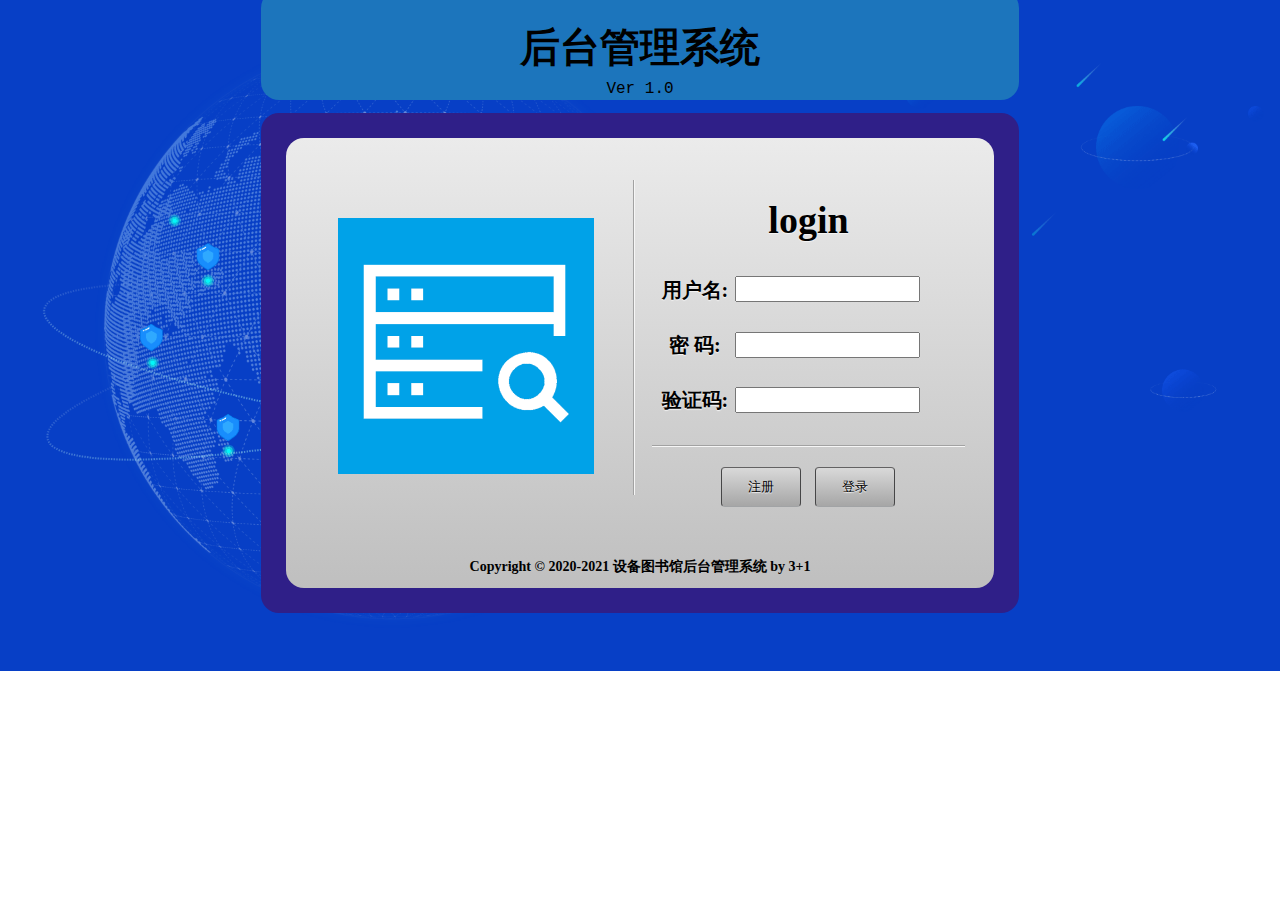
==== docs/index.html @ 70c9a54e "添加web页面" ====
<!DOCTYPE html>
<html>
    
    <head>
        <meta charset="UTF-8" />
        <title>设备图书馆系统</title>
        <link href="demo-1.css" rel="stylesheet" type="text/css"/>
        <link rel="icon" type="image/x-ico" href="image/title_logo.png" />
    </head>

    <body>

        <div id="header">
            <div id="logo"></div>
            <div id="heading">
                <div id="title">后台管理系统</div>
                <div id="subTitle">Ver 1.0</div>
            </div>
        </div>

        <div id="main">
            <div id="mainBg">
                <div id="mainPanel">
                    
                    <div id="mainw">
                        <div id="left">
                            <div id="image"></div>
                        </div>

                        <div id="right">
                            <div id="welcome">
                                <span id="welcome-text">login</span>
                            </div>
                            <div id="user-name">
                                <span class="item">用户名:</span>
                                <span><input type="text" name="userName" class="form-input"></span>
                            </div>
                            <div id="user-password">
                                <span class="item">密   码:</span>
                                <span class="input"><input type="password" name="password" class="form-input"></span>
                            </div>
                            <div id="user-checkcode">
                                <span class="item">验证码:</span>
                                <span class="input"><input type="text" name="checkCode" class="form-input"></span>
                                <span class="checkcode-span"></span>
                            </div>
                            <div id="error-tip">
                                <span id="tip-text"></span>
                            </div>
                            <div id="button-group">
                                <input type="submit" class="btn" value="注册"/>
                                <input type="reset" class="btn" value="登录"/>
                            </div>
                        </div> 
                    </div>
                    

                    <div id="footer">
                        <div id="text">Copyright © 2020-2021 设备图书馆后台管理系统 by 3+1</div>
                    </div>

                </div>
            </div>
        </div>
    
    </body>
</html>
---- docs/demo-1.css ----
/* {
    background-color:rgb(190, 223, 163);
	background-image:url('image/background.jpg');
    background-size:cover;
} */
body{
	background-image: url('image/login_bg.png');
    background-repeat: no-repeat;
    overflow: hidden;
    background-position: 50% !important;
    background-size: cover;
	/* background:rgb(206, 249, 255); */
}
#wrapper{
	position:absolute;
	width:100%;
	height:100%;
	min-width:1280px;
	min-height:680px;
	overflow-x:hidden;
	overflow-y:hidden;
    background-image: -moz-linear-gradient(top,#77D1F6, #2F368F);
    background-image: -webkit-gradient(linear, left top, left bottom, color-stop(0, #77D1F6),color-stop(1, #2F368F));
}

#header{
	height:100px;
	width:100%;
}
#logo{
	position:absolute;
	float:left;
	margin-left:5%;
	margin-top:30px;
	height:40px;
	width:160px;
	text-align:center;
}
#heading{
	position:relative;
	float:left;
	margin-left:20%;
	margin-top:-18px;
	height:110px;
	width:60%;
	border-radius: 18px;
	background-color:#1C75BC;
	opacity:1;/*透明度0-1,1表示完全不透明*/
}
#heading #title{
	margin-top:30px;
	text-align:center;
	font-family:微软雅黑;
	font-size:40px;
	font-weight:bold;
}
#heading #subTitle{
	margin-top:5px;
	text-align:center;
	font-family:Courier New;
}

#main{
	margin-top:5px;
	height:500px;
	width:100%;
}
#mainBg{
	position:relative;
	float:left;
	margin-left:20%;
	margin-top:0px;
	height:500px;
	width:60%;
    border-radius: 18px;
    background-color:#2f1f88;
    opacity:1;/*透明度0-1,1表示完全不透明*/
}
#mainPanel{
    position:relative;
	margin:25px;
	height:450px;
    border-radius: 18px;
    background-image: -moz-linear-gradient(top,#EBEBEB, #BFBFBF);
    background-image: -webkit-gradient(linear, left top, left bottom, color-stop(0, #EBEBEB),color-stop(1, #BFBFBF));
}
#mainw{
	height:420px;
}
#mainPanel #left{
	float:left;
	border-right:2px solid #F6F6F6;
	position:relative;
	top:10%;
	height:75%;
	width:49%;
	border-right-style:groove;
}
#mainPanel #image{
	position:relative;
	height:256px;
	width:256px;
	left:15%;
	top:12%;
	background-image:url('image/title_logo.png');
    background-size:cover;
}

#mainPanel #right{
	float:left;
	position:relative;
	height:75%;
	width:49%;
	top:10%;
}
#welcome{
	margin-top:10px;
	height:60px;
	width:100%;
	vertical-align: middle;
	display: inline-block;
	line-height: 60px;
	text-align:center;
}
#welcome #welcome-text{
	font-size:38px;
	font-weight:bold;
	font-family:微软雅黑;
	text-shadow: 0 1px 1px #F6F6F6;
}
#user-name{
	height:35px;
	width:100%;
	margin-top:20px;
	vertical-align: middle;
	display: inline-block;
	line-height: 35px;
}
#user-password{
	margin-top:20px;
	height:35px;
	width:100%;
	vertical-align: middle;
	display: inline-block;
	line-height: 35px;
}
#user-checkcode{
	margin-top:20px;
	height:35px;
	width:100%;
	vertical-align: middle;
	display: inline-block;
	line-height: 35px;
}
#button-group{
	margin-top:10px;
	height:35px;
	width:100%;
	vertical-align: middle;
	display: inline-block;
	line-height: 35px;
	text-align:center;
}
#error-tip{
	margin-top:10px;
	margin-left:5%;
	height:20px;
	width:90%;
	vertical-align: middle;
	display: inline-block;
	line-height: 35px;
	text-align:center;
	border-bottom:2px solid #F6F6F6;
	border-bottom-style:groove;
}
#error-tip #tip-text{
	font-size:18px;
	font-weight:bold;
	font-family:微软雅黑;
	color:red;
}
.item{
	margin-left:20px;
	font-family:微软雅黑;
	font-size:20px;
	font-weight:bold;
	float: left;
	width:80px;
	margin-top: 3px;
	text-align: center;
	text-shadow: 0 1px 1px #F6F6F6;
}
.input{
	vertical-align: middle;
	display: inline-block;
}
#checkcode-img{
	margin-top:3px;
	height:20px;
	width:60px;
}
.form-input{
	height:20px;
}
.btn{
    border:1px solid #cccccc;
    cursor:pointer;
    margin:10px 5px;
    height:40px;
	width:80px;
    text-align:center;
    border-radius: 4px;
    border-color: #636263 #464647 #A1A3A5;
    text-shadow: 0 1px 1px #F6F6F6;
    background-image: -moz-linear-gradient(center top, #D9D9D9, #A6A6A6 49%, #A6A6A6 50%);
    background-image: -webkit-gradient(linear, left top, left bottom, color-stop(0, #D9D9D9),color-stop(1, #A6A6A6));
}

#footer{
	margin-top:0px;
	width:100%;
	
}
#footer #text{
	
	text-align:center;
	font-size:14px;
	font-family:微软雅黑;
	font-weight:bold;
}
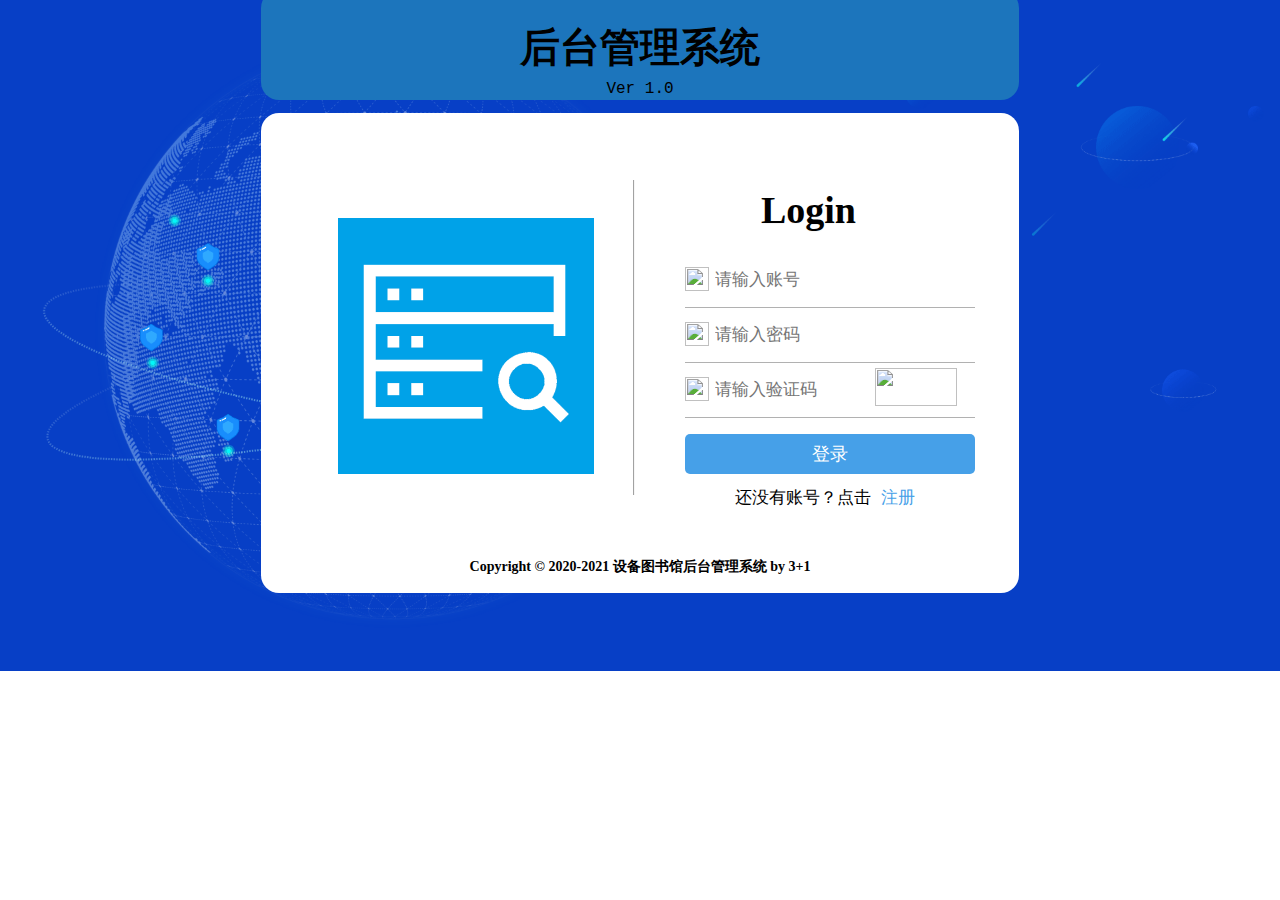
==== commit cd5cf254: "修改登录页面" ====
--- a/docs/index.html
+++ b/docs/index.html
@@ -29,31 +29,36 @@
 
                         <div id="right">
                             <div id="welcome">
-                                <span id="welcome-text">login</span>
+                                <span id="welcome-text">Login</span>
                             </div>
                             <div id="user-name">
-                                <span class="item">用户名:</span>
-                                <span><input type="text" name="userName" class="form-input"></span>
+                                    <img src="image/user_icon.png" class="tipImg">
+                                    <span class="input"></span><input type="text" placeholder="请输入账号" name="userName" class="form-input"></span>                                
                             </div>
                             <div id="user-password">
-                                <span class="item">密   码:</span>
-                                <span class="input"><input type="password" name="password" class="form-input"></span>
+                                <img src="image/password_icon.png" class="tipImg">
+                                <span class="input"><input type="password" placeholder="请输入密码" name="password" class="form-input"></span>
                             </div>
                             <div id="user-checkcode">
-                                <span class="item">验证码:</span>
-                                <span class="input"><input type="text" name="checkCode" class="form-input"></span>
-                                <span class="checkcode-span"></span>
-                            </div>
-                            <div id="error-tip">
-                                <span id="tip-text"></span>
+                                <img src="image/verify_icon.png" class="tipImg">
+                                <span class="input"><input type="text" placeholder="请输入验证码" name="checkCode" class="form-input"></span>
+                                <img src="image/checkcode.jpg" id="imgCode">
                             </div>
                             <div id="button-group">
-                                <input type="submit" class="btn" value="注册"/>
-                                <input type="reset" class="btn" value="登录"/>
+                                <input type="reset" class="btn" onclick="tz()" value="登录"/>
+                            </div>
+                            <div id="sign_up_view">
+                                <text>还没有账号？点击</text>
+                                <input type="submit" class="sign_up" onclick="tz()" value="注册"/>
                             </div>
                         </div> 
                     </div>
-                    
+
+                    <script>
+                        function tz(){
+                        window.location.href='web_camera.html';
+                        }
+                    </script>
 
                     <div id="footer">
                         <div id="text">Copyright © 2020-2021 设备图书馆后台管理系统 by 3+1</div>
--- a/docs/demo-1.css
+++ b/docs/demo-1.css
@@ -70,19 +70,19 @@
 	float:left;
 	margin-left:20%;
 	margin-top:0px;
-	height:500px;
+	height:480px;
 	width:60%;
     border-radius: 18px;
-    background-color:#2f1f88;
+    /* background-color:#2f1f88; */
+	background-color:#ffffff;
     opacity:1;/*透明度0-1,1表示完全不透明*/
 }
 #mainPanel{
     position:relative;
 	margin:25px;
 	height:450px;
-    border-radius: 18px;
-    background-image: -moz-linear-gradient(top,#EBEBEB, #BFBFBF);
-    background-image: -webkit-gradient(linear, left top, left bottom, color-stop(0, #EBEBEB),color-stop(1, #BFBFBF));
+    border-radius: 10px;
+	background-color: #ffffff;
 }
 #mainw{
 	height:420px;
@@ -114,8 +114,8 @@
 	top:10%;
 }
 #welcome{
-	margin-top:10px;
-	height:60px;
+	/* margin-top:10px; */
+	height:50px;
 	width:100%;
 	vertical-align: middle;
 	display: inline-block;
@@ -129,100 +129,113 @@
 	text-shadow: 0 1px 1px #F6F6F6;
 }
 #user-name{
+	margin-left: 50px;
 	height:35px;
 	width:100%;
 	margin-top:20px;
 	vertical-align: middle;
 	display: inline-block;
 	line-height: 35px;
+	position: relative;/*相对定位*/
 }
 #user-password{
+	margin-left: 50px;
 	margin-top:20px;
 	height:35px;
 	width:100%;
 	vertical-align: middle;
 	display: inline-block;
 	line-height: 35px;
+	position: relative;/*相对定位*/
 }
 #user-checkcode{
+	margin-left: 50px;
 	margin-top:20px;
 	height:35px;
 	width:100%;
 	vertical-align: middle;
 	display: inline-block;
 	line-height: 35px;
+	position: relative;/*相对定位*/
 }
 #button-group{
-	margin-top:10px;
-	height:35px;
-	width:100%;
-	vertical-align: middle;
-	display: inline-block;
-	line-height: 35px;
-	text-align:center;
-}
-#error-tip{
-	margin-top:10px;
-	margin-left:5%;
-	height:20px;
-	width:90%;
-	vertical-align: middle;
-	display: inline-block;
-	line-height: 35px;
-	text-align:center;
-	border-bottom:2px solid #F6F6F6;
-	border-bottom-style:groove;
-}
-#error-tip #tip-text{
-	font-size:18px;
-	font-weight:bold;
-	font-family:微软雅黑;
-	color:red;
-}
-.item{
-	margin-left:20px;
-	font-family:微软雅黑;
-	font-size:20px;
-	font-weight:bold;
-	float: left;
-	width:80px;
-	margin-top: 3px;
-	text-align: center;
-	text-shadow: 0 1px 1px #F6F6F6;
-}
-.input{
-	vertical-align: middle;
-	display: inline-block;
-}
-#checkcode-img{
-	margin-top:3px;
-	height:20px;
-	width:60px;
+	margin-top:35px;
+	margin-left: 50px;
+	height:50px;
+	width:100%;
+	vertical-align: middle;
+	display: inline-block;
+	line-height: 50px;
+	/* text-align:center; */
+	position: relative;/*相对定位*/
+}
+#sign_up_view{
+	margin-top:5px;
+	margin-left: 100px;
+	height:30px;
+	width:100%;
+	vertical-align: middle;
+	display: inline-block;
+	line-height: 20px;
+	font-size: 17px;
+	/* text-align:center; */
+	position: relative;/*相对定位*/
+}
+.tipImg{
+	width: 24px;
+    height: 24px;
+    position: absolute;
+    top: 17px;
+    left: 0px;
+}
+#imgCode{
+	width: 82px;
+    height: 38px;
+    position: absolute;
+    margin-left: 190px;
+    top: 8px;
 }
 .form-input{
-	height:20px;
+	position: absolute;
+	outline: none;/*鼠标选中时的边框*/
+	font-size: 17px; 
+	height: 25px;
+    line-height: 25px;
+    padding: 17px 10px 15px 30px;
+    width: 250px;
+    border: 0px;
+    outline: none;
+    border-bottom: 1px solid #B1B1B1;
+    background: transparent;
 }
 .btn{
-    border:1px solid #cccccc;
+    /* border:1px solid #cccccc; */
+	border:0px;/*鼠标未选中时的边框*/
+	outline: none;/*鼠标选中时的边框*/
     cursor:pointer;
-    margin:10px 5px;
+    /* margin:5px 20px; */
     height:40px;
-	width:80px;
+	/* width:80px; */
+	width: 290px;
     text-align:center;
-    border-radius: 4px;
-    border-color: #636263 #464647 #A1A3A5;
-    text-shadow: 0 1px 1px #F6F6F6;
-    background-image: -moz-linear-gradient(center top, #D9D9D9, #A6A6A6 49%, #A6A6A6 50%);
-    background-image: -webkit-gradient(linear, left top, left bottom, color-stop(0, #D9D9D9),color-stop(1, #A6A6A6));
-}
-
+    border-radius: 5px;
+	color:#ffffff;
+	font-size: 18px;
+	background-color: #46A0E8;
+}
+.sign_up{
+	border:0px;/*鼠标未选中时的边框*/
+	outline: none;/*鼠标选中时的边框*/
+	font-size: 17px;
+	color: #46A0E8;
+	background-color: #ffffff;
+}
 #footer{
 	margin-top:0px;
 	width:100%;
 	
 }
 #footer #text{
-	
 	text-align:center;
 	font-size:14px;
 	font-family:微软雅黑;
